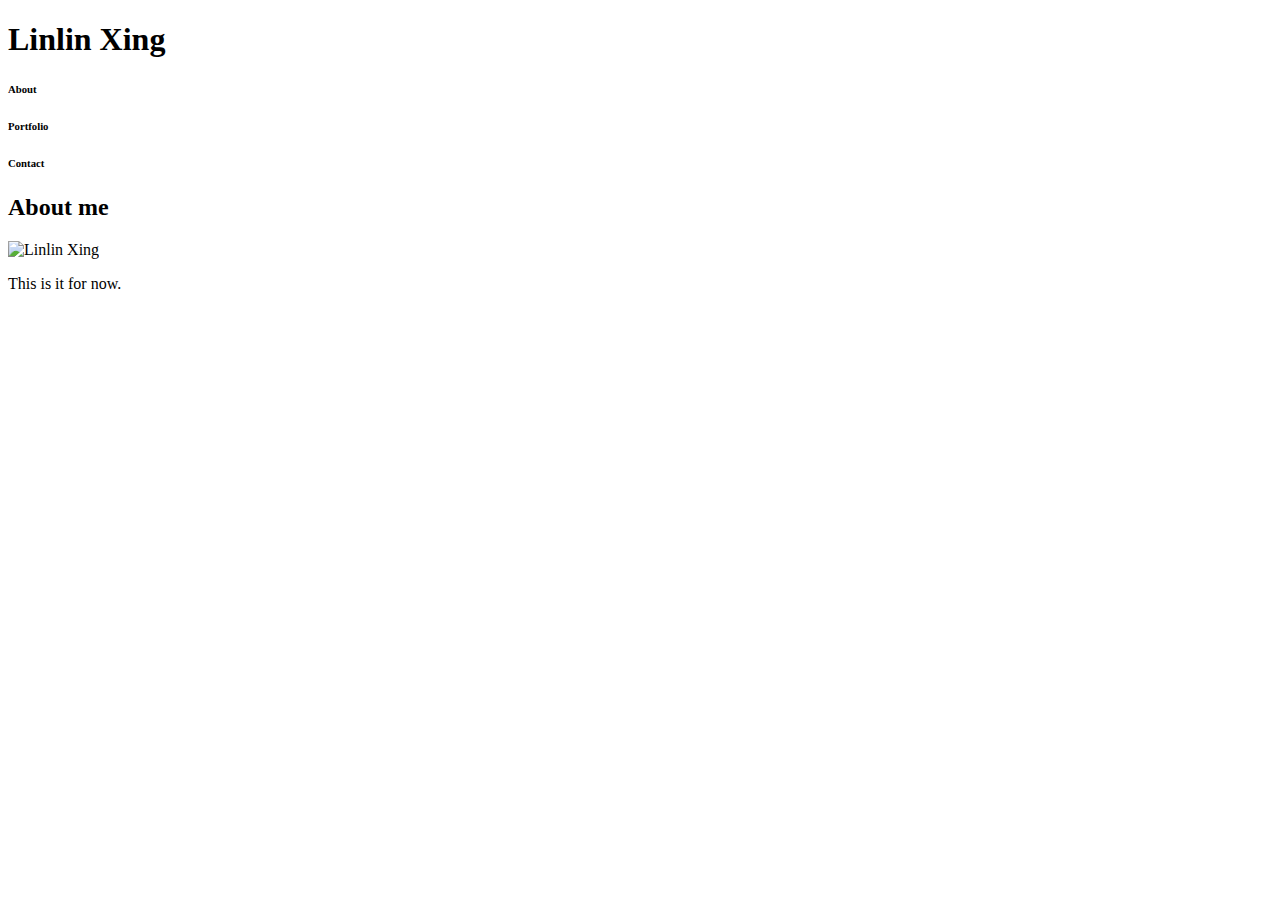
==== index.html @ 8817eaaf "initial site files" ====
<!DOCTYPE html>

<head>
    <link rel="stylesheet" type="text/css" href="style.css">
</head>

<body>
    <nav>
        <h1>Linlin Xing</h1>
        <h6>About</h6>
        <h6>Portfolio</h6>
        <h6>Contact</h6>

    </nav>
    
    <article>
        <h2>About me</h2>
        <!--Placeholder Image-->
        <img src="#" alt="Linlin Xing">
        <!--Placeholder Bio-->
        <p>This is it for now.</p>
    </article>
    
</body>
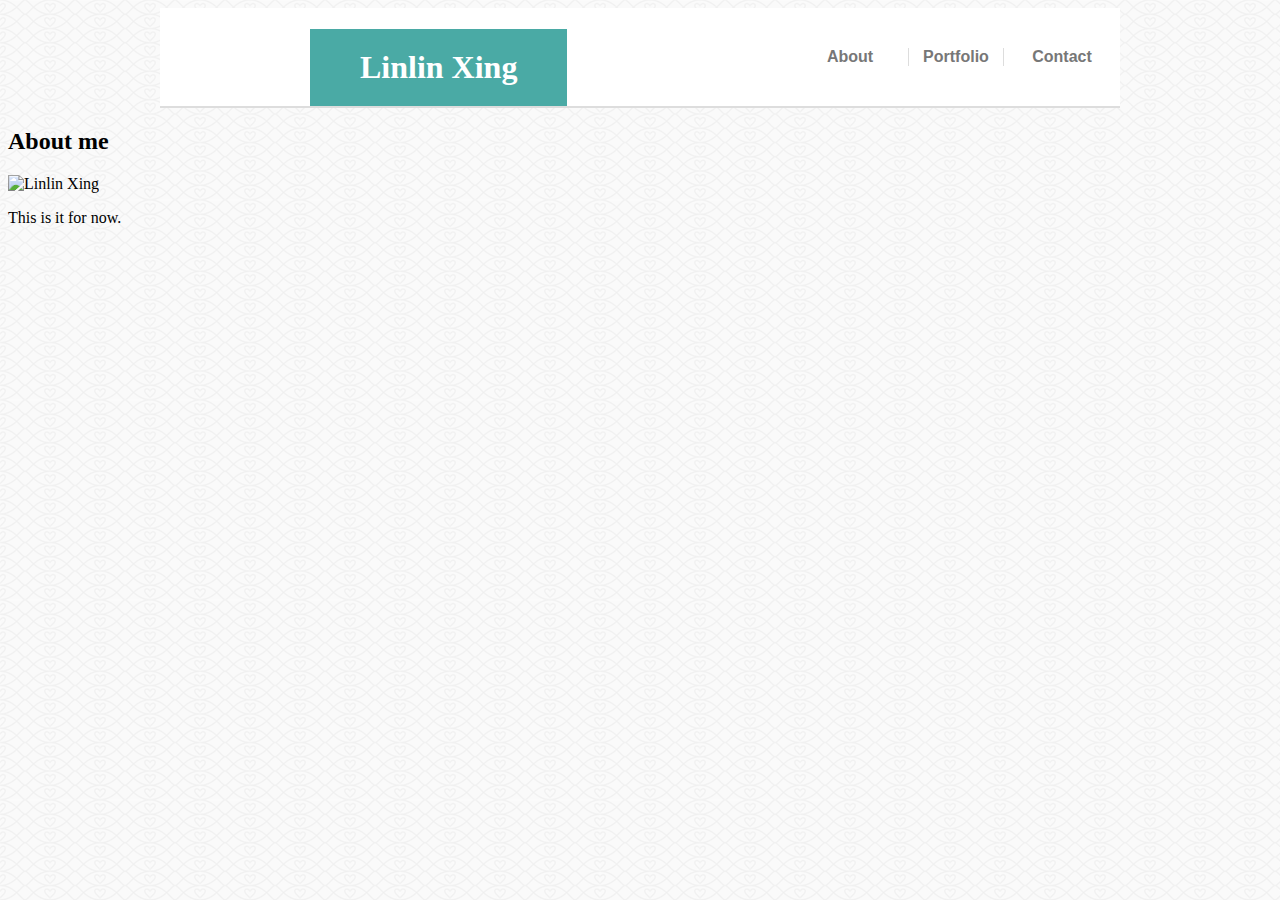
==== commit f2cbdd2e: "css for header complete." ====
--- a/index.html
+++ b/index.html
@@ -1,16 +1,19 @@
 <!DOCTYPE html>
 
 <head>
-    <link rel="stylesheet" type="text/css" href="style.css">
+    <title>About</title>
+    <link rel="stylesheet" type="text/css" href="assets/css/style.css">
 </head>
 
 <body>
-    <nav>
+    <nav class="clearfix">
         <h1>Linlin Xing</h1>
-        <h6>About</h6>
-        <h6>Portfolio</h6>
-        <h6>Contact</h6>
-
+        <section>
+            <h6>Contact</h6>
+            <h6 id="middlebutton">Portfolio</h6>
+            <h6>About</h6>
+        </section>
+        
     </nav>
     
     <article>
--- a/assets/css/style.css
+++ b/assets/css/style.css
@@ -0,0 +1,72 @@
+/*--COMMONLY USED COLORS--*/
+:root{
+    /*headings & backgrounds*/
+    --head-color:#4aaaa5; 
+    /*paragraphs and all text except headings*/
+    --reg-font-color:#777777; 
+    /**/
+    --main-head-bg:#ffffff;
+    --main-head-bd:#cccccc;
+    --main-content-bg:#ffffff;
+    --main-content-bd:#dddddd;
+    --footer-bg:#666666;
+}
+
+
+* {
+    box-sizing: border-box;
+}
+
+
+body {
+    background-image:url("../fishnets-and-hearts.png");
+}
+
+nav {
+    position:relative;
+    color:#777777;
+    background-color:var(--main-head-bg);
+    width:960px;
+    left:50%;
+    margin-left:-480px;
+    border-bottom-width:2px;
+    border-bottom-style:solid;
+    border-bottom-color:#dddddd;
+}
+
+h1 {
+    color:white;
+    background-color:#4aaaa5;
+    margin-left:150px;
+    margin-bottom:0px;
+    padding: 20px 50px 20px 50px;
+    font-family:'Georgia', Georgia, Times, 'Times New Roman', serif;
+    float:left;
+    text-align:center;
+}
+
+#middlebutton {
+    border-left-style:solid;
+    border-left-color:#dddddd;
+    border-left-width:1px;
+    border-right-style:solid;
+    border-right-color:#dddddd;
+    border-right-width:1px;
+}
+
+h6 {
+    text-align:center;
+    width:10%;
+    float:right;
+    font-size:1em;
+    margin:40px 10px 10px 0px;
+    font-family:'Arial', 'Helvetica Neue', Helvetica, sans-serif;
+
+}
+
+.clearfix::after{
+    content:"";
+    clear:both;
+    display:table;
+
+}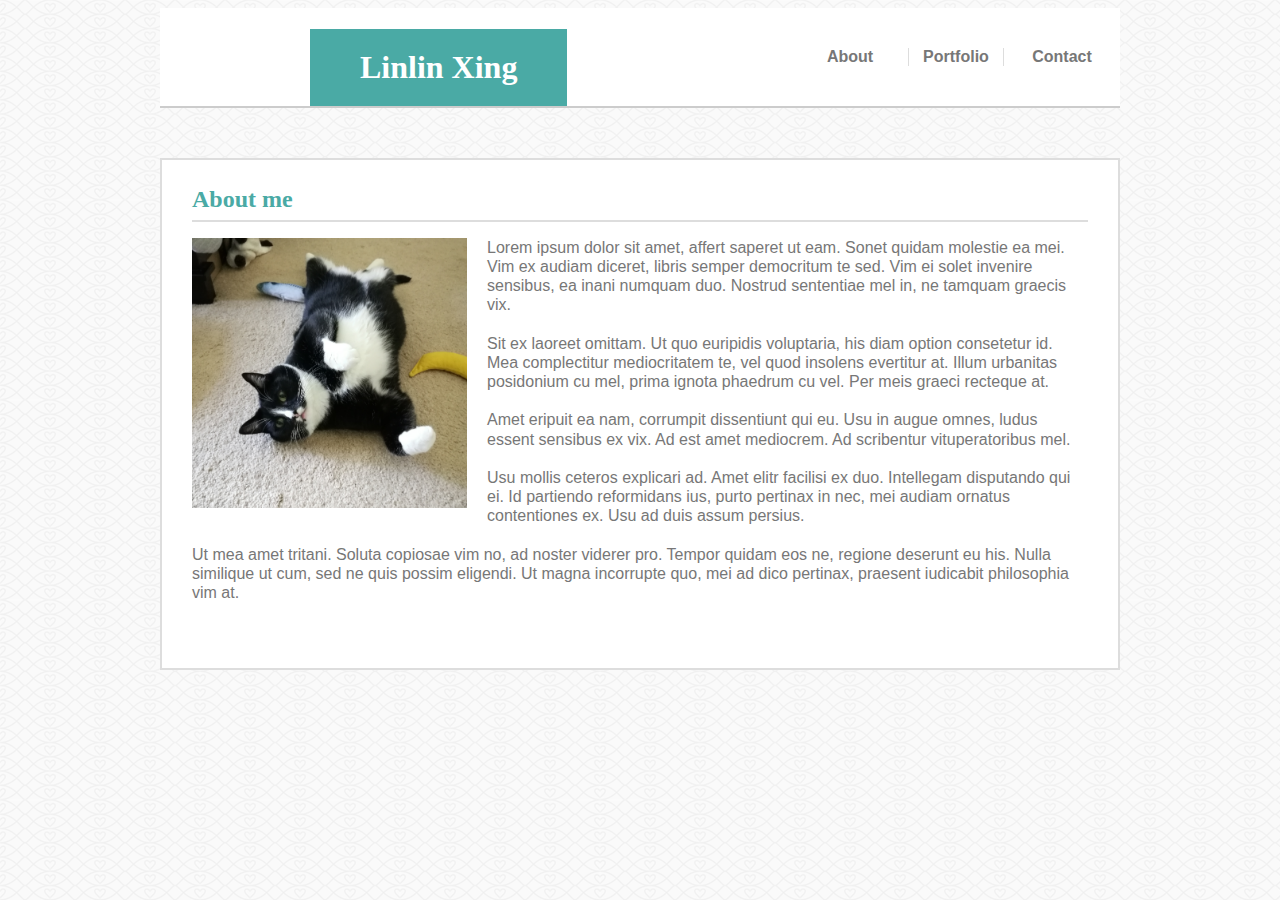
==== commit 6d126f32: "body css updates" ====
--- a/index.html
+++ b/index.html
@@ -18,10 +18,22 @@
     
     <article>
         <h2>About me</h2>
-        <!--Placeholder Image-->
-        <img src="#" alt="Linlin Xing">
+
         <!--Placeholder Bio-->
-        <p>This is it for now.</p>
+        <p>
+            <!--Placeholder Image-->
+            <img id="profile" src="assets/jiffy.jpg" alt="Linlin Xing" width=275px height=270px>
+
+            Lorem ipsum dolor sit amet, affert saperet ut eam. Sonet quidam molestie ea mei. Vim ex audiam diceret, libris semper democritum te sed. Vim ei solet invenire sensibus, ea inani numquam duo. Nostrud sententiae mel in, ne tamquam graecis vix. <br><br>
+            
+            Sit ex laoreet omittam. Ut quo euripidis voluptaria, his diam option consetetur id. Mea complectitur mediocritatem te, vel quod insolens evertitur at. Illum urbanitas posidonium cu mel, prima ignota phaedrum cu vel. Per meis graeci recteque at. <br><br>
+            
+            Amet eripuit ea nam, corrumpit dissentiunt qui eu. Usu in augue omnes, ludus essent sensibus ex vix. Ad est amet mediocrem. Ad scribentur vituperatoribus mel. <br><br>
+            
+            Usu mollis ceteros explicari ad. Amet elitr facilisi ex duo. Intellegam disputando qui ei. Id partiendo reformidans ius, purto pertinax in nec, mei audiam ornatus contentiones ex. Usu ad duis assum persius. <br><br>
+            
+            Ut mea amet tritani. Soluta copiosae vim no, ad noster viderer pro. Tempor quidam eos ne, regione deserunt eu his. Nulla similique ut cum, sed ne quis possim eligendi. Ut magna incorrupte quo, mei ad dico pertinax, praesent iudicabit philosophia vim at. <br><br>
+        </p>
     </article>
     
 </body>--- a/assets/css/style.css
+++ b/assets/css/style.css
@@ -1,15 +1,28 @@
-/*--COMMONLY USED COLORS--*/
-:root{
+/*--THEME--*/
+:root {
+
+/*--COLORS--*/
+
     /*headings & backgrounds*/
     --head-color:#4aaaa5; 
     /*paragraphs and all text except headings*/
     --reg-font-color:#777777; 
-    /**/
+    /*nav bar background*/
     --main-head-bg:#ffffff;
+    /*nav bar border*/
     --main-head-bd:#cccccc;
+    /*body background color*/
     --main-content-bg:#ffffff;
+    /*body border color*/
     --main-content-bd:#dddddd;
+    /*footer background color*/
     --footer-bg:#666666;
+
+/*--FONTS--*/
+
+    /*headings*/
+    --head-font:'Georgia', Times, Times New Roman, serif;
+    --reg-font:'Arial', 'Helvetica Neue', Helvetica, sans-serif;
 }
 
 
@@ -24,34 +37,50 @@
 
 nav {
     position:relative;
-    color:#777777;
+    color:var(--reg-font-color);
     background-color:var(--main-head-bg);
-    width:960px;
+    max-width:960px;
     left:50%;
     margin-left:-480px;
     border-bottom-width:2px;
     border-bottom-style:solid;
-    border-bottom-color:#dddddd;
+    border-bottom-color:var(--main-head-bd);
 }
 
 h1 {
     color:white;
-    background-color:#4aaaa5;
+    background-color:var(--head-color);
     margin-left:150px;
     margin-bottom:0px;
     padding: 20px 50px 20px 50px;
-    font-family:'Georgia', Georgia, Times, 'Times New Roman', serif;
+    font-family:var(--head-font);
     float:left;
     text-align:center;
 }
 
-#middlebutton {
-    border-left-style:solid;
-    border-left-color:#dddddd;
-    border-left-width:1px;
-    border-right-style:solid;
-    border-right-color:#dddddd;
-    border-right-width:1px;
+article {
+    background-color:var(--main-content-bg);
+    padding:30px;
+    max-width:960px;
+    margin: 50px 0px 0px -480px;
+    position:relative;
+    left:50%;
+    border-style:solid;
+    border-width:2px;
+    border-color:var(--main-content-bd);
+    font-family:var(--reg-font);
+    color:var(--reg-font-color);
+    line-height:120%;
+}
+
+h2 {
+    margin:0px;
+    color:var(--head-color);
+    padding-bottom:10px;
+    border-bottom-style:solid;
+    border-bottom-width:2px;
+    border-bottom-color:var(--main-content-bd);
+    font-family:var(--head-font);
 }
 
 h6 {
@@ -61,7 +90,20 @@
     font-size:1em;
     margin:40px 10px 10px 0px;
     font-family:'Arial', 'Helvetica Neue', Helvetica, sans-serif;
+}
 
+#middlebutton {
+    border-left-style:solid;
+    border-left-color:var(--main-content-bd);
+    border-left-width:1px;
+    border-right-style:solid;
+    border-right-color:var(--main-content-bd);
+    border-right-width:1px;
+}
+
+#profile {
+    float:left;
+    margin-right:20px;
 }
 
 .clearfix::after{
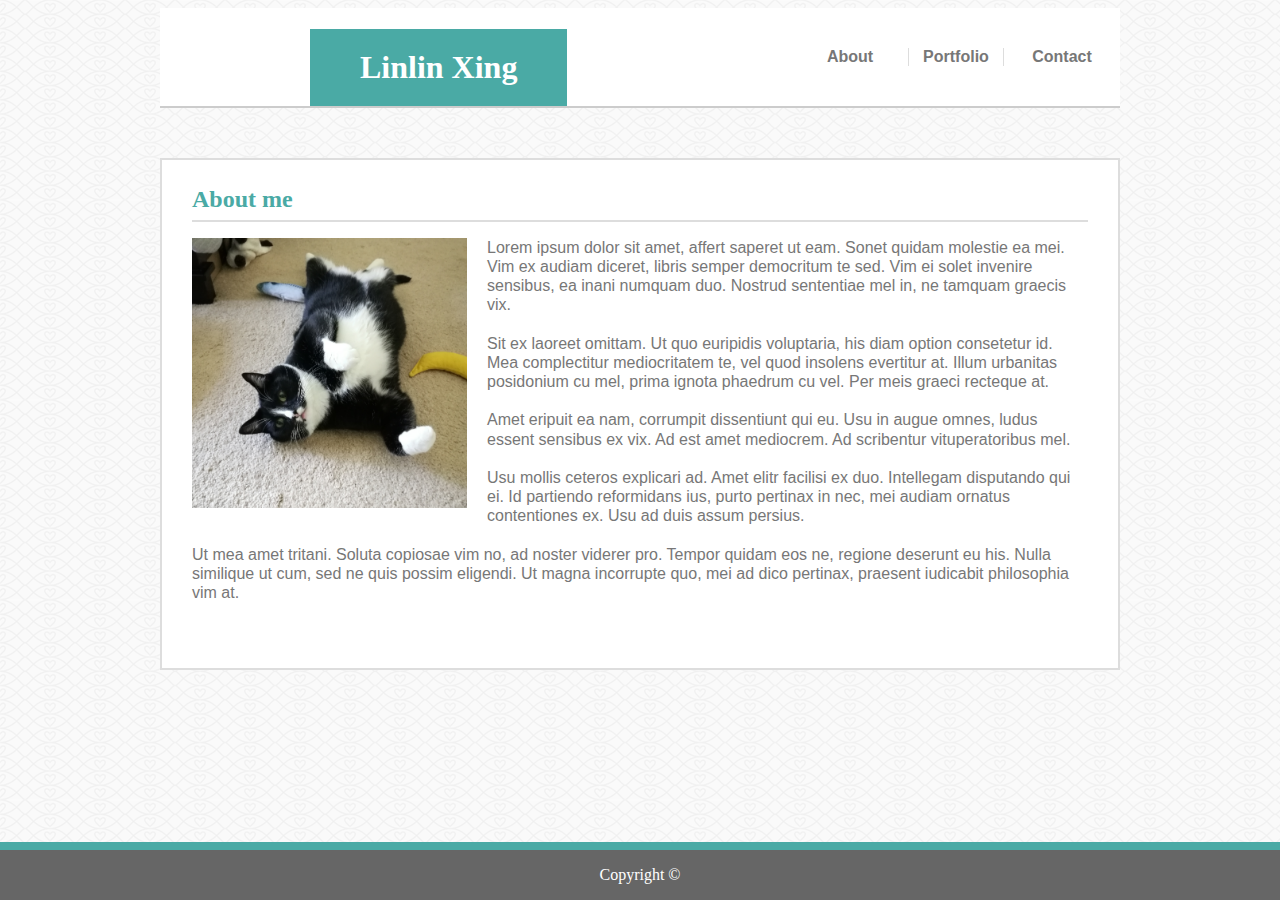
==== commit d145f12b: "submission" ====
--- a/index.html
+++ b/index.html
@@ -1,39 +1,62 @@
 <!DOCTYPE html>
 
 <head>
-    <title>About</title>
-    <link rel="stylesheet" type="text/css" href="assets/css/style.css">
+  <title>About</title>
+  <link rel="stylesheet" type="text/css" href="assets/css/reset.css" />
+  <link rel="stylesheet" type="text/css" href="assets/css/style.css" />
 </head>
 
 <body>
-    <nav class="clearfix">
-        <h1>Linlin Xing</h1>
-        <section>
-            <h6>Contact</h6>
-            <h6 id="middlebutton">Portfolio</h6>
-            <h6>About</h6>
-        </section>
-        
-    </nav>
-    
-    <article>
-        <h2>About me</h2>
+  <nav class="clearfix">
+    <h1>Linlin Xing</h1>
+    <section>
+      <h6>Contact</h6>
+      <h6 id="middlebutton">Portfolio</h6>
+      <h6>About</h6>
+    </section>
+  </nav>
 
-        <!--Placeholder Bio-->
-        <p>
-            <!--Placeholder Image-->
-            <img id="profile" src="assets/jiffy.jpg" alt="Linlin Xing" width=275px height=270px>
+  <article>
+    <h2>About me</h2>
 
-            Lorem ipsum dolor sit amet, affert saperet ut eam. Sonet quidam molestie ea mei. Vim ex audiam diceret, libris semper democritum te sed. Vim ei solet invenire sensibus, ea inani numquam duo. Nostrud sententiae mel in, ne tamquam graecis vix. <br><br>
-            
-            Sit ex laoreet omittam. Ut quo euripidis voluptaria, his diam option consetetur id. Mea complectitur mediocritatem te, vel quod insolens evertitur at. Illum urbanitas posidonium cu mel, prima ignota phaedrum cu vel. Per meis graeci recteque at. <br><br>
-            
-            Amet eripuit ea nam, corrumpit dissentiunt qui eu. Usu in augue omnes, ludus essent sensibus ex vix. Ad est amet mediocrem. Ad scribentur vituperatoribus mel. <br><br>
-            
-            Usu mollis ceteros explicari ad. Amet elitr facilisi ex duo. Intellegam disputando qui ei. Id partiendo reformidans ius, purto pertinax in nec, mei audiam ornatus contentiones ex. Usu ad duis assum persius. <br><br>
-            
-            Ut mea amet tritani. Soluta copiosae vim no, ad noster viderer pro. Tempor quidam eos ne, regione deserunt eu his. Nulla similique ut cum, sed ne quis possim eligendi. Ut magna incorrupte quo, mei ad dico pertinax, praesent iudicabit philosophia vim at. <br><br>
-        </p>
-    </article>
-    
-</body>+    <!--Placeholder Bio-->
+    <p>
+      <!--Placeholder Image-->
+      <img
+        id="profile"
+        src="assets/jiffy.jpg"
+        alt="Linlin Xing"
+        width="275px"
+        height="270px"
+      />
+
+      Lorem ipsum dolor sit amet, affert saperet ut eam. Sonet quidam molestie
+      ea mei. Vim ex audiam diceret, libris semper democritum te sed. Vim ei
+      solet invenire sensibus, ea inani numquam duo. Nostrud sententiae mel in,
+      ne tamquam graecis vix. <br /><br />
+
+      Sit ex laoreet omittam. Ut quo euripidis voluptaria, his diam option
+      consetetur id. Mea complectitur mediocritatem te, vel quod insolens
+      evertitur at. Illum urbanitas posidonium cu mel, prima ignota phaedrum cu
+      vel. Per meis graeci recteque at. <br /><br />
+
+      Amet eripuit ea nam, corrumpit dissentiunt qui eu. Usu in augue omnes,
+      ludus essent sensibus ex vix. Ad est amet mediocrem. Ad scribentur
+      vituperatoribus mel. <br /><br />
+
+      Usu mollis ceteros explicari ad. Amet elitr facilisi ex duo. Intellegam
+      disputando qui ei. Id partiendo reformidans ius, purto pertinax in nec,
+      mei audiam ornatus contentiones ex. Usu ad duis assum persius.
+      <br /><br />
+
+      Ut mea amet tritani. Soluta copiosae vim no, ad noster viderer pro. Tempor
+      quidam eos ne, regione deserunt eu his. Nulla similique ut cum, sed ne
+      quis possim eligendi. Ut magna incorrupte quo, mei ad dico pertinax,
+      praesent iudicabit philosophia vim at. <br /><br />
+    </p>
+  </article>
+
+  <footer>
+    <p>Copyright &copy;</p>
+  </footer>
+</body>
--- a/assets/css/style.css
+++ b/assets/css/style.css
@@ -1,114 +1,164 @@
 /*--THEME--*/
 :root {
+  /*--COLORS--*/
 
-/*--COLORS--*/
+  /*headings & backgrounds*/
+  --head-color: #4aaaa5;
+  /*paragraphs and all text except headings*/
+  --reg-font-color: #777777;
+  /*nav bar background*/
+  --main-head-bg: #ffffff;
+  /*nav bar border*/
+  --main-head-bd: #cccccc;
+  /*body background color*/
+  --main-content-bg: #ffffff;
+  /*body border color*/
+  --main-content-bd: #dddddd;
+  /*footer background color*/
+  --footer-bg: #666666;
 
-    /*headings & backgrounds*/
-    --head-color:#4aaaa5; 
-    /*paragraphs and all text except headings*/
-    --reg-font-color:#777777; 
-    /*nav bar background*/
-    --main-head-bg:#ffffff;
-    /*nav bar border*/
-    --main-head-bd:#cccccc;
-    /*body background color*/
-    --main-content-bg:#ffffff;
-    /*body border color*/
-    --main-content-bd:#dddddd;
-    /*footer background color*/
-    --footer-bg:#666666;
+  /*--FONTS--*/
 
-/*--FONTS--*/
-
-    /*headings*/
-    --head-font:'Georgia', Times, Times New Roman, serif;
-    --reg-font:'Arial', 'Helvetica Neue', Helvetica, sans-serif;
+  /*headings*/
+  --head-font: "Georgia", Times, Times New Roman, serif;
+  --reg-font: "Arial", "Helvetica Neue", Helvetica, sans-serif;
 }
 
-
 * {
-    box-sizing: border-box;
+  box-sizing: border-box;
 }
 
-
 body {
-    background-image:url("../fishnets-and-hearts.png");
+  background-image: url("../fishnets-and-hearts.png");
 }
 
 nav {
-    position:relative;
-    color:var(--reg-font-color);
-    background-color:var(--main-head-bg);
-    max-width:960px;
-    left:50%;
-    margin-left:-480px;
-    border-bottom-width:2px;
-    border-bottom-style:solid;
-    border-bottom-color:var(--main-head-bd);
+  position: relative;
+  color: var(--reg-font-color);
+  background-color: var(--main-head-bg);
+  max-width: 960px;
+  left: 50%;
+  margin-left: -480px;
+  border-bottom-width: 2px;
+  border-bottom-style: solid;
+  border-bottom-color: var(--main-head-bd);
 }
 
 h1 {
-    color:white;
-    background-color:var(--head-color);
-    margin-left:150px;
-    margin-bottom:0px;
-    padding: 20px 50px 20px 50px;
-    font-family:var(--head-font);
-    float:left;
-    text-align:center;
+  color: white;
+  background-color: var(--head-color);
+  margin-left: 150px;
+  margin-bottom: 0px;
+  padding: 20px 50px 20px 50px;
+  font-family: var(--head-font);
+  float: left;
+  text-align: center;
 }
 
 article {
-    background-color:var(--main-content-bg);
-    padding:30px;
-    max-width:960px;
-    margin: 50px 0px 0px -480px;
-    position:relative;
-    left:50%;
-    border-style:solid;
-    border-width:2px;
-    border-color:var(--main-content-bd);
-    font-family:var(--reg-font);
-    color:var(--reg-font-color);
-    line-height:120%;
+  background-color: var(--main-content-bg);
+  padding: 30px;
+  max-width: 960px;
+  margin: 50px 0px 0px -480px;
+  position: relative;
+  left: 50%;
+  border-style: solid;
+  border-width: 2px;
+  border-color: var(--main-content-bd);
+  font-family: var(--reg-font);
+  color: var(--reg-font-color);
+  line-height: 120%;
 }
 
 h2 {
-    margin:0px;
-    color:var(--head-color);
-    padding-bottom:10px;
-    border-bottom-style:solid;
-    border-bottom-width:2px;
-    border-bottom-color:var(--main-content-bd);
-    font-family:var(--head-font);
+  margin: 0px;
+  color: var(--head-color);
+  padding-bottom: 10px;
+  border-bottom-style: solid;
+  border-bottom-width: 2px;
+  border-bottom-color: var(--main-content-bd);
+  font-family: var(--head-font);
 }
 
 h6 {
-    text-align:center;
-    width:10%;
-    float:right;
-    font-size:1em;
-    margin:40px 10px 10px 0px;
-    font-family:'Arial', 'Helvetica Neue', Helvetica, sans-serif;
+  text-align: center;
+  width: 10%;
+  float: right;
+  font-size: 1em;
+  margin: 40px 10px 10px 0px;
+  font-family: "Arial", "Helvetica Neue", Helvetica, sans-serif;
+}
+
+footer {
+  position: fixed;
+  left: 0;
+  bottom: 0;
+  width: 100%;
+  background-color: var(--footer-bg);
+  border-top: 8px solid #4aaaa5;
+  color: white;
+  text-align: center;
 }
 
 #middlebutton {
-    border-left-style:solid;
-    border-left-color:var(--main-content-bd);
-    border-left-width:1px;
-    border-right-style:solid;
-    border-right-color:var(--main-content-bd);
-    border-right-width:1px;
+  border-left-style: solid;
+  border-left-color: var(--main-content-bd);
+  border-left-width: 1px;
+  border-right-style: solid;
+  border-right-color: var(--main-content-bd);
+  border-right-width: 1px;
 }
 
 #profile {
-    float:left;
-    margin-right:20px;
+  float: left;
+  margin-right: 20px;
+  border-color: var(--head-color);
 }
 
-.clearfix::after{
-    content:"";
-    clear:both;
-    display:table;
+#submit {
+  background-color: var(--head-color);
+  padding: 10px 15px 10px 15px;
+  border: none;
+  border-radius: 5px;
+  margin-top: 20px;
+  color: white;
+  font-family: var(--head-font);
+}
 
-}+input {
+  color: var(--reg-font-color);
+  width: 100%;
+  margin-bottom: 10px;
+  padding: 5px;
+  /* border-color:red;
+    border-style:solid;
+    border-width:1px; */
+}
+
+input[type="message"],
+select,
+textarea {
+  resize: vertical;
+  border: 1px solid var(--main-content-bd);
+}
+
+form {
+  margin-top: 20px;
+  line-height: 160%;
+}
+
+#info {
+}
+
+#message {
+  min-height: 300px;
+  border-width: 1px;
+  border-color: var(--main-content-bd);
+  border-style: solid;
+}
+
+.clearfix::after {
+  content: "";
+  clear: both;
+  display: table;
+}
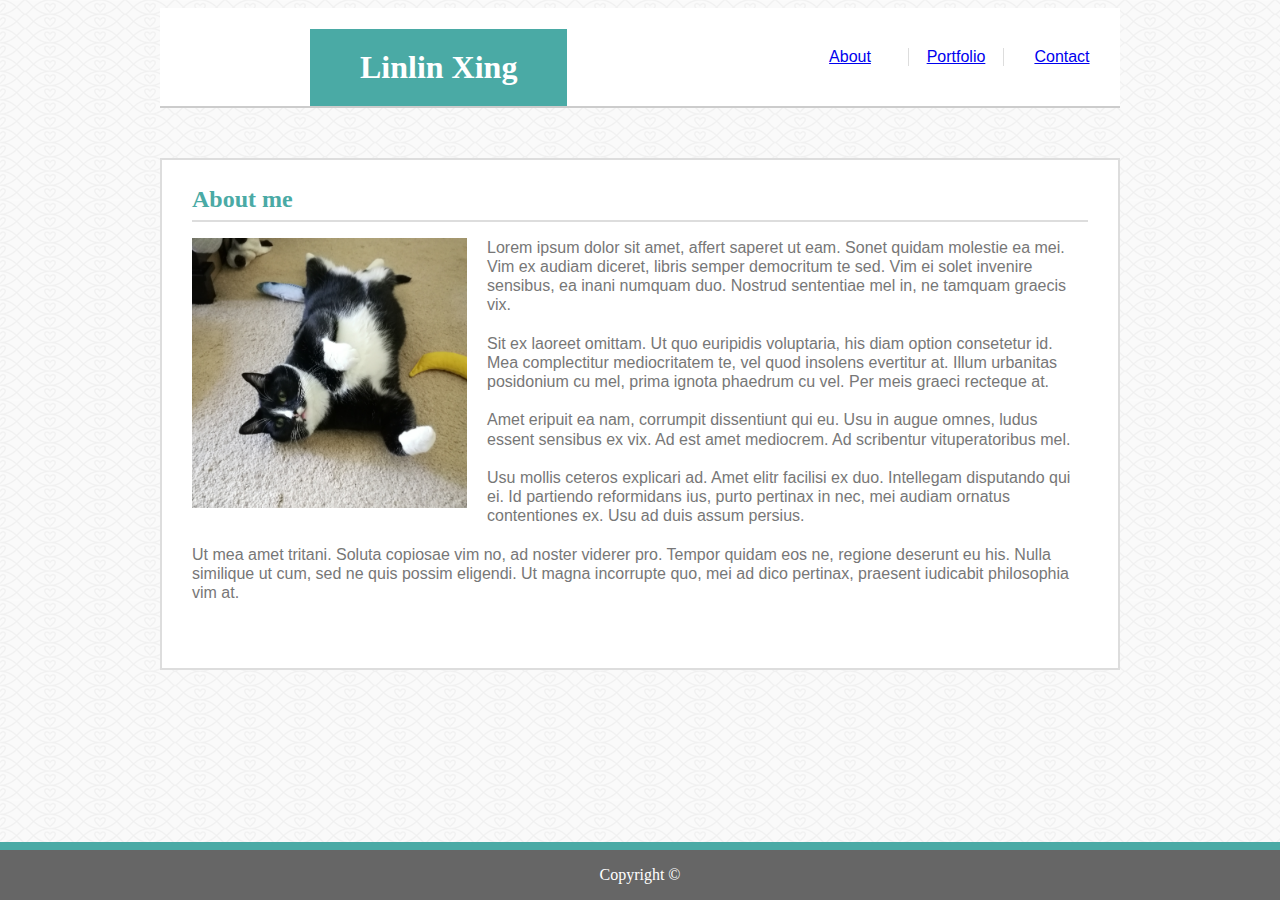
==== commit c0ebbdcd: "think it now actually works" ====
--- a/index.html
+++ b/index.html
@@ -10,9 +10,9 @@
   <nav class="clearfix">
     <h1>Linlin Xing</h1>
     <section>
-      <h6>Contact</h6>
-      <h6 id="middlebutton">Portfolio</h6>
-      <h6>About</h6>
+      <a class="buttons" href="contact.html">Contact</a>
+      <a class="buttons" href="portfolio.html" id="middlebutton">Portfolio</a>
+      <a class="buttons" href="index.html">About</a>
     </section>
   </nav>
 
--- a/assets/css/style.css
+++ b/assets/css/style.css
@@ -80,7 +80,7 @@
   font-family: var(--head-font);
 }
 
-h6 {
+.buttons {
   text-align: center;
   width: 10%;
   float: right;
